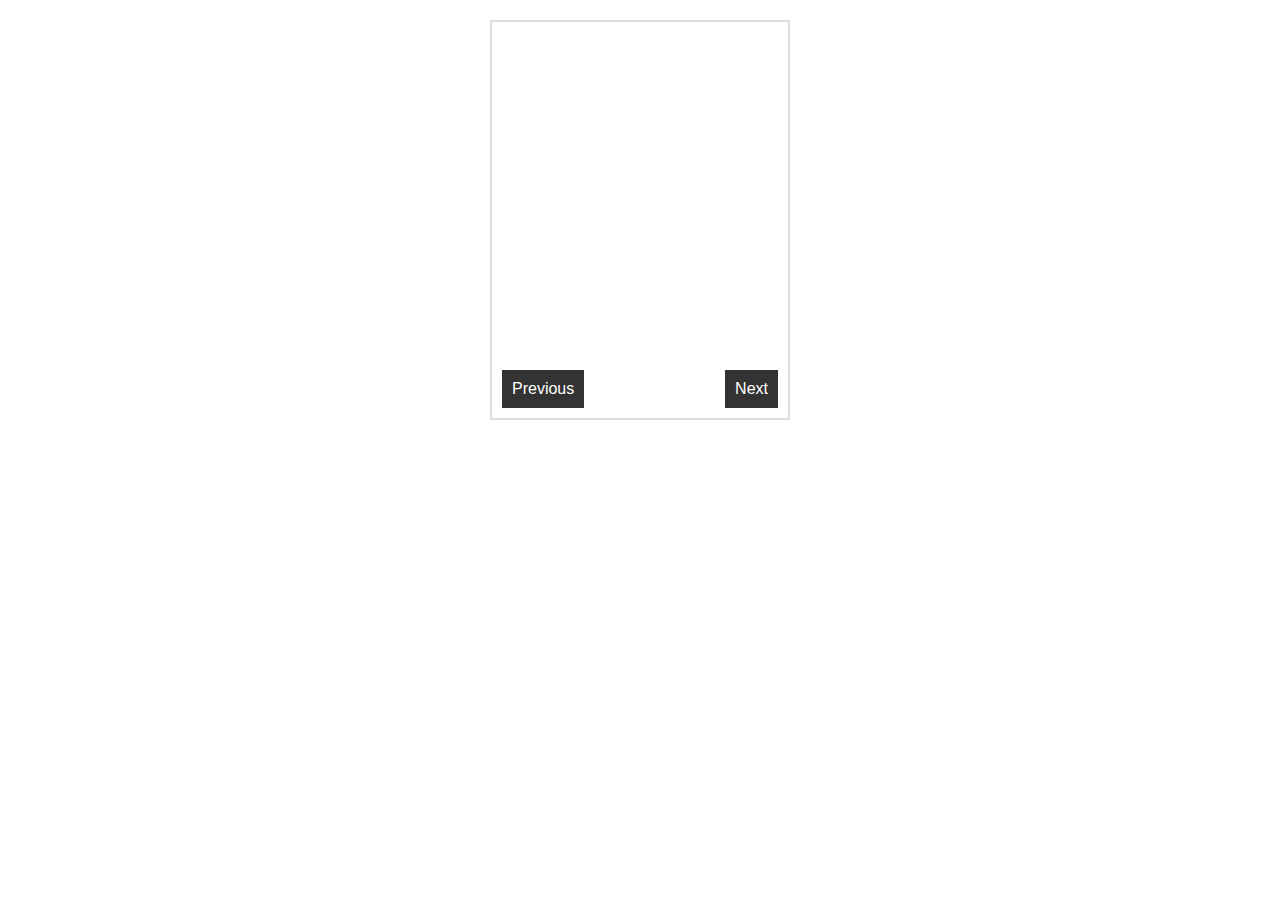
==== input-file.html @ 9d774d37 "first commit" ====
<!DOCTYPE html>
<html lang="en">

<head>
    <meta charset="UTF-8">
    <meta name="viewport" content="width=device-width, initial-scale=1.0">
    <title>Vertical Image Slider with Navigation</title>
    <style>
        * {
            box-sizing: border-box;
            margin: 0;
            padding: 0;
        }

        .slider_container {
            width: 300px;
            height: 400px;
            overflow: hidden;
            position: relative;
            border: 2px solid #ddd;
            margin: 20px auto;
        }

        .slider {
            position: absolute;
            top: 100%;
            width: 100%;
            height: 100%;
            transition: transform 0.5s ease-in-out;
        }

        .active {
            transform: translateY(0);
            z-index: 1;
        }

        .next_slide {
            transform: translateY(-100%);
            z-index: 0;
        }

        .buttons {
            display: flex;
            justify-content: space-between;
            position: absolute;
            bottom: 10px;
            width: 100%;
            padding: 0 10px;
            box-sizing: border-box;
        }

        .buttons button {
            padding: 10px;
            background-color: #333;
            color: #fff;
            border: none;
            cursor: pointer;
            font-size: 16px;
        }

        .buttons button:hover {
            background-color: #555;
        }
    </style>
</head>

<body>
    <div class="slider_container">
        <div class="slider active" style="background: url('image1.jpg') no-repeat center/cover;"> 1</div>
        <div class="slider" style="background: url('image2.jpg') no-repeat center/cover;"> 2</div>
        <div class="slider" style="background: url('image3.jpg') no-repeat center/cover;"> 3</div>

        <div class="buttons">
            <button id="prevButton">Previous</button>
            <button id="nextButton">Next</button>
        </div>
    </div>

    <script>
        const slides = document.querySelectorAll('.slider');
        let currentIndex = 0;

        function updateSlides(newIndex) {
            slides[currentIndex].classList.remove('active');
            slides[currentIndex].classList.add('next_slide');

            currentIndex = newIndex;

            slides[currentIndex].classList.remove('next_slide');
            slides[currentIndex].classList.add('active');
        }

        function showNextSlide() {
            const nextIndex = (currentIndex + 1) % slides.length;
            updateSlides(nextIndex);
        }

        function showPreviousSlide() {
            const prevIndex = (currentIndex - 1 + slides.length) % slides.length;
            updateSlides(prevIndex);
        }

        document.getElementById('nextButton').addEventListener('click', showNextSlide);
        document.getElementById('prevButton').addEventListener('click', showPreviousSlide);
    </script>
</body>

</html>
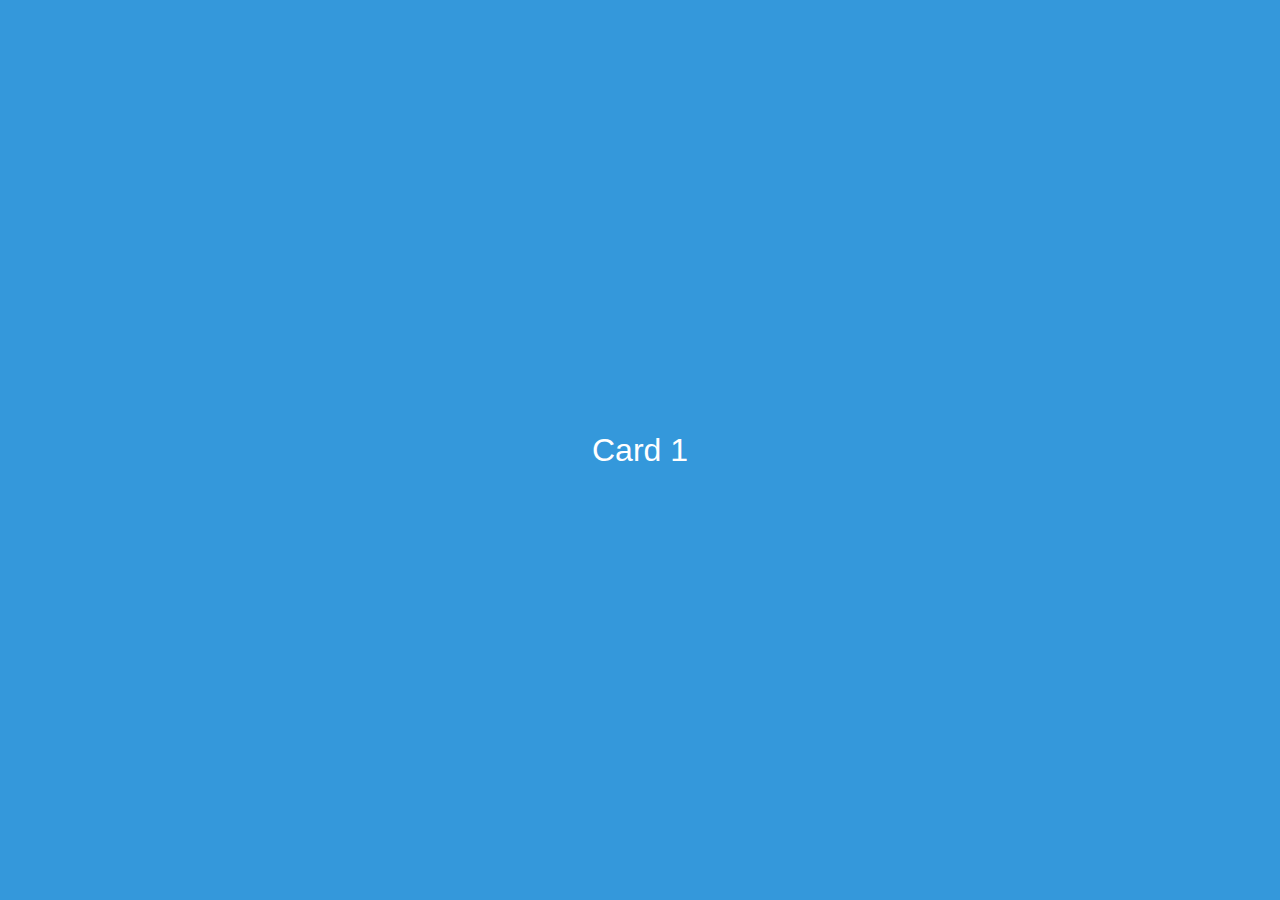
==== commit a11afa1f: "genius slider" ====
--- a/input-file.html
+++ b/input-file.html
@@ -1,108 +1,72 @@
 <!DOCTYPE html>
 <html lang="en">
+<head>
+  <meta charset="UTF-8">
+  <meta name="viewport" content="width=device-width, initial-scale=1.0">
+  <title>Horizontal Scroll with Mouse Wheel</title>
+  <style>
+    /* Basic reset and styling */
+    * {
+      margin: 0;
+      padding: 0;
+      box-sizing: border-box;
+    }
 
-<head>
-    <meta charset="UTF-8">
-    <meta name="viewport" content="width=device-width, initial-scale=1.0">
-    <title>Vertical Image Slider with Navigation</title>
-    <style>
-        * {
-            box-sizing: border-box;
-            margin: 0;
-            padding: 0;
-        }
+    body, html {
+      overflow: hidden; /* Prevent default vertical scrolling */
+      font-family: Arial, sans-serif;
+    }
 
-        .slider_container {
-            width: 300px;
-            height: 400px;
-            overflow: hidden;
-            position: relative;
-            border: 2px solid #ddd;
-            margin: 20px auto;
-        }
+    /* Scroll Section Styling */
+    .scroll-section {
+      display: flex;
+      overflow-x: auto;
+      scroll-snap-type: x mandatory;
+      height: 100vh;
+      scroll-behavior: smooth; /* Smooth scrolling */
+    }
 
-        .slider {
-            position: absolute;
-            top: 100%;
-            width: 100%;
-            height: 100%;
-            transition: transform 0.5s ease-in-out;
-        }
+    /* Individual Card Styling */
+    .card {
+      min-width: 100vw;
+      height: 100%;
+      display: flex;
+      align-items: center;
+      justify-content: center;
+      font-size: 2em;
+      color: #fff;
+      scroll-snap-align: start;
+    }
 
-        .active {
-            transform: translateY(0);
-            z-index: 1;
-        }
+    /* Alternating card colors */
+    .card:nth-child(odd) {
+      background-color: #3498db;
+    }
 
-        .next_slide {
-            transform: translateY(-100%);
-            z-index: 0;
-        }
+    .card:nth-child(even) {
+      background-color: #2ecc71;
+    }
+  </style>
+</head>
+<body>
 
-        .buttons {
-            display: flex;
-            justify-content: space-between;
-            position: absolute;
-            bottom: 10px;
-            width: 100%;
-            padding: 0 10px;
-            box-sizing: border-box;
-        }
+  <!-- HTML Structure for Horizontal Scroll Section -->
+  <div class="scroll-section">
+    <div class="card">Card 1</div>
+    <div class="card">Card 2</div>
+    <div class="card">Card 3</div>
+    <!-- Add more cards as needed -->
+  </div>
 
-        .buttons button {
-            padding: 10px;
-            background-color: #333;
-            color: #fff;
-            border: none;
-            cursor: pointer;
-            font-size: 16px;
-        }
+  <!-- JavaScript for Horizontal Scrolling on Vertical Mouse Wheel -->
+  <script>
+    const scrollSection = document.querySelector('.scroll-section');
 
-        .buttons button:hover {
-            background-color: #555;
-        }
-    </style>
-</head>
+    scrollSection.addEventListener("scroll", () => {
+  console.log("Scroll position:", window.scrollY);
+});
+;
+  </script>
 
-<body>
-    <div class="slider_container">
-        <div class="slider active" style="background: url('image1.jpg') no-repeat center/cover;"> 1</div>
-        <div class="slider" style="background: url('image2.jpg') no-repeat center/cover;"> 2</div>
-        <div class="slider" style="background: url('image3.jpg') no-repeat center/cover;"> 3</div>
-
-        <div class="buttons">
-            <button id="prevButton">Previous</button>
-            <button id="nextButton">Next</button>
-        </div>
-    </div>
-
-    <script>
-        const slides = document.querySelectorAll('.slider');
-        let currentIndex = 0;
-
-        function updateSlides(newIndex) {
-            slides[currentIndex].classList.remove('active');
-            slides[currentIndex].classList.add('next_slide');
-
-            currentIndex = newIndex;
-
-            slides[currentIndex].classList.remove('next_slide');
-            slides[currentIndex].classList.add('active');
-        }
-
-        function showNextSlide() {
-            const nextIndex = (currentIndex + 1) % slides.length;
-            updateSlides(nextIndex);
-        }
-
-        function showPreviousSlide() {
-            const prevIndex = (currentIndex - 1 + slides.length) % slides.length;
-            updateSlides(prevIndex);
-        }
-
-        document.getElementById('nextButton').addEventListener('click', showNextSlide);
-        document.getElementById('prevButton').addEventListener('click', showPreviousSlide);
-    </script>
 </body>
-
-</html>+</html>
